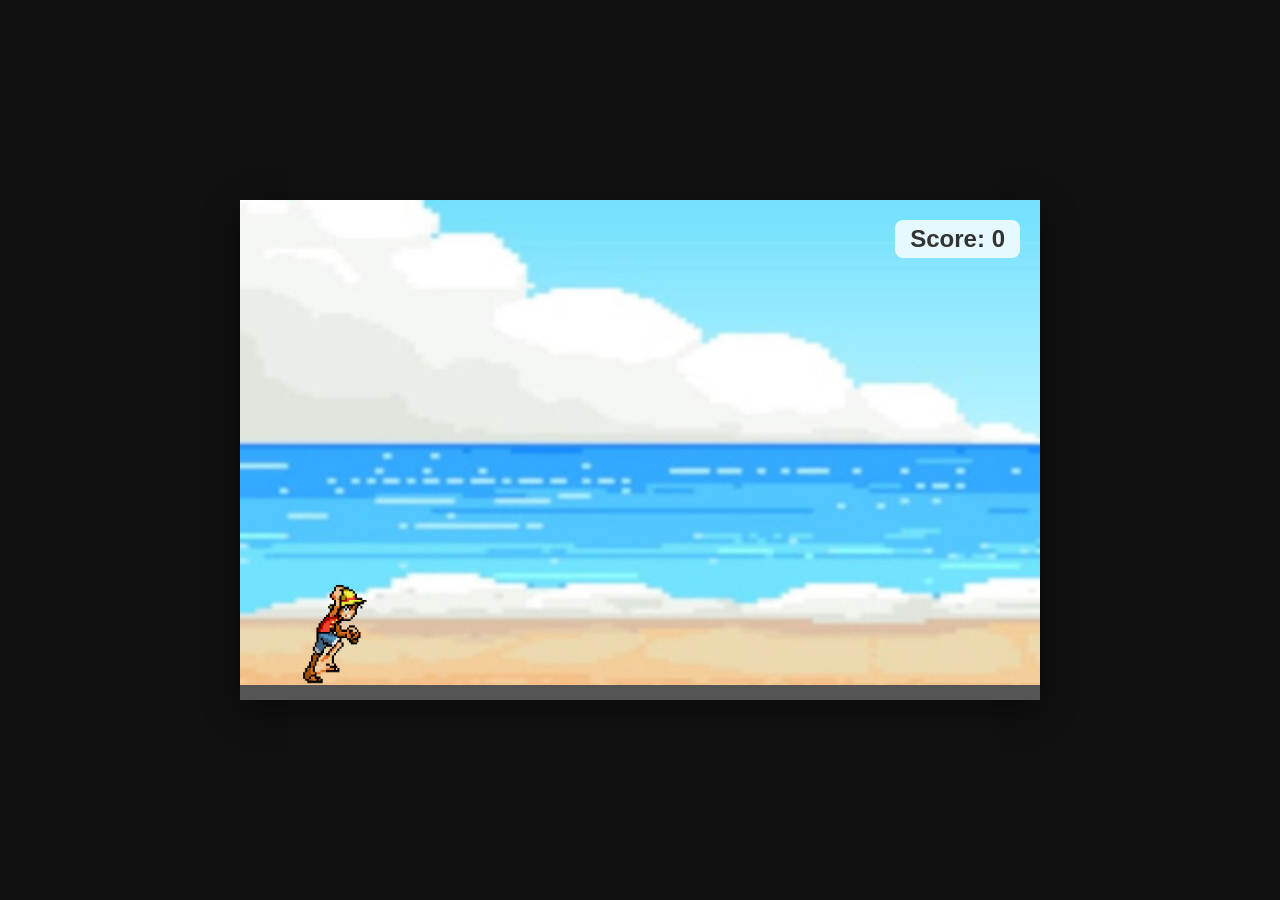
==== FrontEnd/index.html @ fa01a8fe "refatoraçao do front e preparação para o back" ====
<!DOCTYPE html>
<html lang="pt-BR">
<head>
    <meta charset="UTF-8">
    <meta name="viewport" content="width=device-width, initial-scale=1.0">
    <title>Luffy Bros</title>
    <link rel="stylesheet" href="css/style.css">
</head>
<body>

    <div class="game-board">
        <div class="score-container">Score: <span id="score">0</span></div>
        
        <img src="imagens/background.jpg" class="clouds" alt="Cenário de Fundo">
        <img src="imagens/luffy.gif" class="luffy" id="luffy" alt="Luffy">
        <img src="imagens/obstaculo.png" class="pipe" id="pipe" alt="Obstáculo">
        
        <div class="game-over-screen" id="gameOverScreen">
            <h1>Game Over</h1>
            <p>Pressione qualquer tecla ou toque na tela para reiniciar</p>
        </div>
    </div>

    <script src="script/script.js"></script>
</body>
</html>
---- FrontEnd/css/style.css ----
* {
    margin: 0;
    padding: 0;
    box-sizing: border-box;
}

body {
    background: #111;
    display: flex;
    justify-content: center;
    align-items: center;
    height: 100vh;
    overflow: hidden;
    font-family: 'Segoe UI', Tahoma, Geneva, Verdana, sans-serif;
}

.game-board {
    width: 100%;
    max-width: 800px;
    height: 500px;
    border-bottom: 15px solid #555;
    background: linear-gradient(#87CEEB, #E0F6FF);
    position: relative;
    overflow: hidden;
    box-shadow: 0 10px 30px rgba(0,0,0,0.5);
}

.pipe {
    position: absolute;
    bottom: 0;
    right: -60px;
    width: 60px;
    height: 80px;
    animation: pipe-animation 1.5s infinite linear;
}

.luffy {
    position: absolute;
    bottom: 0;
    left: 50px;
    width: 80px;
    height: 100px;
}

.jump {
    animation: jump-animation 600ms ease-out;
}

.clouds {
    position: absolute;
    width: 200%;
    height: 100%;
    object-fit: cover;
    animation: background-move 20s infinite linear;
}

.score-container {
    position: absolute;
    top: 20px;
    right: 20px;
    font-size: 24px;
    font-weight: bold;
    color: #333;
    background: rgba(255, 255, 255, 0.8);
    padding: 5px 15px;
    border-radius: 8px;
    z-index: 10;
}

.game-over-screen {
    display: none;
    position: absolute;
    top: 0;
    left: 0;
    width: 100%;
    height: 100%;
    background: rgba(0, 0, 0, 0.7);
    color: #fff;
    flex-direction: column;
    justify-content: center;
    align-items: center;
    z-index: 20;
}

.game-over-screen h1 {
    font-size: 48px;
    margin-bottom: 10px;
    color: #ff4d4d;
}

/* Animações */
@keyframes pipe-animation {
    0% { right: -60px; }
    100% { right: 100%; }
}

@keyframes jump-animation {
    0%, 100% { bottom: 0; }
    50% { bottom: 180px; }
}

@keyframes background-move {
    0% { transform: translateX(0); }
    100% { transform: translateX(-50%); }
}
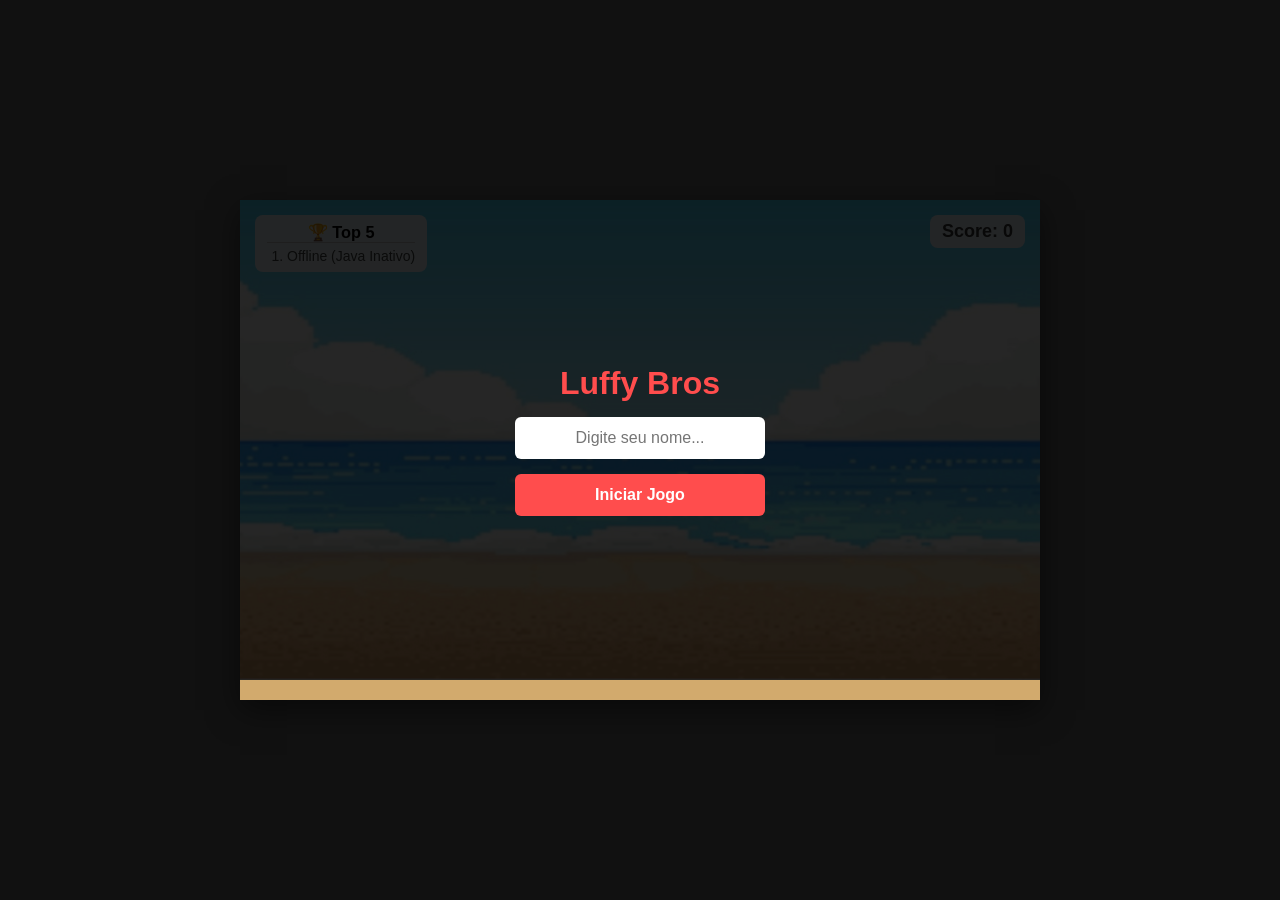
==== commit 1e4851b7: "atualizando o front end para o salvamento dos recordes" ====
--- a/FrontEnd/index.html
+++ b/FrontEnd/index.html
@@ -2,24 +2,40 @@
 <html lang="pt-BR">
 <head>
     <meta charset="UTF-8">
-    <meta name="viewport" content="width=device-width, initial-scale=1.0">
+    <meta name="viewport" content="width=device-width, initial-scale=1.0, maximum-scale=1.0, user-scalable=no">
     <title>Luffy Bros</title>
     <link rel="stylesheet" href="css/style.css">
+    
 </head>
 <body>
 
     <div class="game-board">
+        <div class="login-screen" id="loginScreen">
+            <h2>Luffy Bros</h2>
+            <input type="text" id="usernameInput" placeholder="Digite seu nome..." maxlength="12">
+            <button id="startButton">Iniciar Jogo</button>
+        </div>
+
+        <div class="leaderboard-panel" id="leaderboardPanel">
+            <h3>🏆 Top 5</h3>
+            <ol id="leaderboardList">
+                <li>Carregando...</li>
+            </ol>
+        </div>
+
         <div class="score-container">Score: <span id="score">0</span></div>
         
         <img src="imagens/background.jpg" class="clouds" alt="Cenário de Fundo">
-        <img src="imagens/luffy.gif" class="luffy" id="luffy" alt="Luffy">
-        <img src="imagens/obstaculo.png" class="pipe" id="pipe" alt="Obstáculo">
+        <img src="imagens/luffy.gif" class="luffy" id="luffy" alt="Luffy" style="display: none;">
+        <img src="imagens/obstaculo.png" class="pipe" id="pipe" alt="Obstáculo" style="display: none;">
         
         <div class="game-over-screen" id="gameOverScreen">
             <h1>Game Over</h1>
-            <p>Pressione qualquer tecla ou toque na tela para reiniciar</p>
+            <p>Pressione qualquer tecla ou toque para reiniciar</p>
         </div>
     </div>
+
+    <audio id="bgMusic" src="imagens/musica-fundo.mp3" loop></audio>
 
     <script src="script/script.js"></script>
 </body>
--- a/FrontEnd/css/style.css
+++ b/FrontEnd/css/style.css
@@ -11,95 +11,124 @@
     align-items: center;
     height: 100vh;
     overflow: hidden;
-    font-family: 'Segoe UI', Tahoma, Geneva, Verdana, sans-serif;
+    font-family: 'Segoe UI', sans-serif;
+    user-select: none;
+    -webkit-user-select: none;
 }
 
 .game-board {
     width: 100%;
     max-width: 800px;
-    height: 500px;
-    border-bottom: 15px solid #555;
+    height: 100vh;
+    max-height: 500px;
     background: linear-gradient(#87CEEB, #E0F6FF);
     position: relative;
     overflow: hidden;
     box-shadow: 0 10px 30px rgba(0,0,0,0.5);
+    border-bottom: 20px solid #d2aa6d;
 }
 
-.pipe {
+.clouds {
     position: absolute;
     bottom: 0;
-    right: -60px;
+    left: 0;
+    width: 100%;
+    height: 100%;
+    object-fit: cover;
+    z-index: 1;
+}
+
+/* Os elementos do jogo começam invisíveis até o jogador dar Iniciar */
+.pipe {
+    display: none;
+    position: absolute;
+    bottom: 0;
+    right: -80px;
     width: 60px;
-    height: 80px;
+    height: 70px;
+    z-index: 3;
     animation: pipe-animation 1.5s infinite linear;
 }
 
 .luffy {
+    display: none;
     position: absolute;
     bottom: 0;
     left: 50px;
     width: 80px;
-    height: 100px;
+    height: 90px;
+    z-index: 4;
 }
 
 .jump {
     animation: jump-animation 600ms ease-out;
 }
 
-.clouds {
-    position: absolute;
-    width: 200%;
-    height: 100%;
-    object-fit: cover;
-    animation: background-move 20s infinite linear;
-}
-
 .score-container {
     position: absolute;
-    top: 20px;
-    right: 20px;
-    font-size: 24px;
+    top: 15px;
+    right: 15px;
+    font-size: 18px;
     font-weight: bold;
     color: #333;
-    background: rgba(255, 255, 255, 0.8);
-    padding: 5px 15px;
+    background: rgba(255, 255, 255, 0.9);
+    padding: 6px 12px;
     border-radius: 8px;
     z-index: 10;
 }
 
+.leaderboard-panel {
+    position: absolute;
+    top: 15px;
+    left: 15px;
+    background: rgba(255, 255, 255, 0.9);
+    padding: 8px 12px;
+    border-radius: 8px;
+    z-index: 10;
+    font-size: 14px;
+    min-width: 130px;
+}
+
+.leaderboard-panel h3 { margin-bottom: 5px; text-align: center; border-bottom: 1px solid #ccc; }
+.leaderboard-panel ol { padding-left: 20px; color: #444; }
+
+/* TELAS INTERNAS */
+.login-screen {
+    position: absolute;
+    top: 0; left: 0; width: 100%; height: 100%;
+    background: rgba(0, 0, 0, 0.85);
+    display: flex; flex-direction: column; justify-content: center; align-items: center;
+    z-index: 20; padding: 20px;
+}
+
+/* GAME OVER CORRIGIDO (Começa Oculto) */
 .game-over-screen {
     display: none;
     position: absolute;
-    top: 0;
-    left: 0;
-    width: 100%;
-    height: 100%;
-    background: rgba(0, 0, 0, 0.7);
-    color: #fff;
-    flex-direction: column;
-    justify-content: center;
-    align-items: center;
-    z-index: 20;
+    top: 0; left: 0; width: 100%; height: 100%;
+    background: rgba(0, 0, 0, 0.85);
+    flex-direction: column; justify-content: center; align-items: center;
+    z-index: 20; padding: 20px; text-align: center;
 }
 
-.game-over-screen h1 {
-    font-size: 48px;
-    margin-bottom: 10px;
-    color: #ff4d4d;
+.login-screen h2, .game-over-screen h1 { color: #ff4d4d; font-size: 32px; margin-bottom: 15px; font-family: 'Impact', sans-serif; }
+.login-screen input { padding: 12px; font-size: 16px; border-radius: 6px; border: none; margin-bottom: 15px; width: 250px; text-align: center; }
+.login-screen button { padding: 12px; font-size: 16px; background: #ff4d4d; color: #fff; border: none; border-radius: 6px; cursor: pointer; font-weight: bold; width: 250px; }
+
+@media (max-width: 600px) {
+    .game-board { max-height: 380px; border-bottom: 15px solid #d2aa6d; }
+    .luffy { width: 55px; height: 65px; left: 30px; }
+    .pipe { width: 45px; height: 55px; }
+    .leaderboard-panel { font-size: 11px; min-width: 100px; padding: 5px 8px; top: 10px; left: 10px; }
+    .score-container { font-size: 14px; padding: 4px 8px; top: 10px; right: 10px; }
 }
 
-/* Animações */
 @keyframes pipe-animation {
-    0% { right: -60px; }
+    0% { right: -80px; }
     100% { right: 100%; }
 }
 
 @keyframes jump-animation {
     0%, 100% { bottom: 0; }
-    50% { bottom: 180px; }
-}
-
-@keyframes background-move {
-    0% { transform: translateX(0); }
-    100% { transform: translateX(-50%); }
+    50% { bottom: 160px; }
 }
